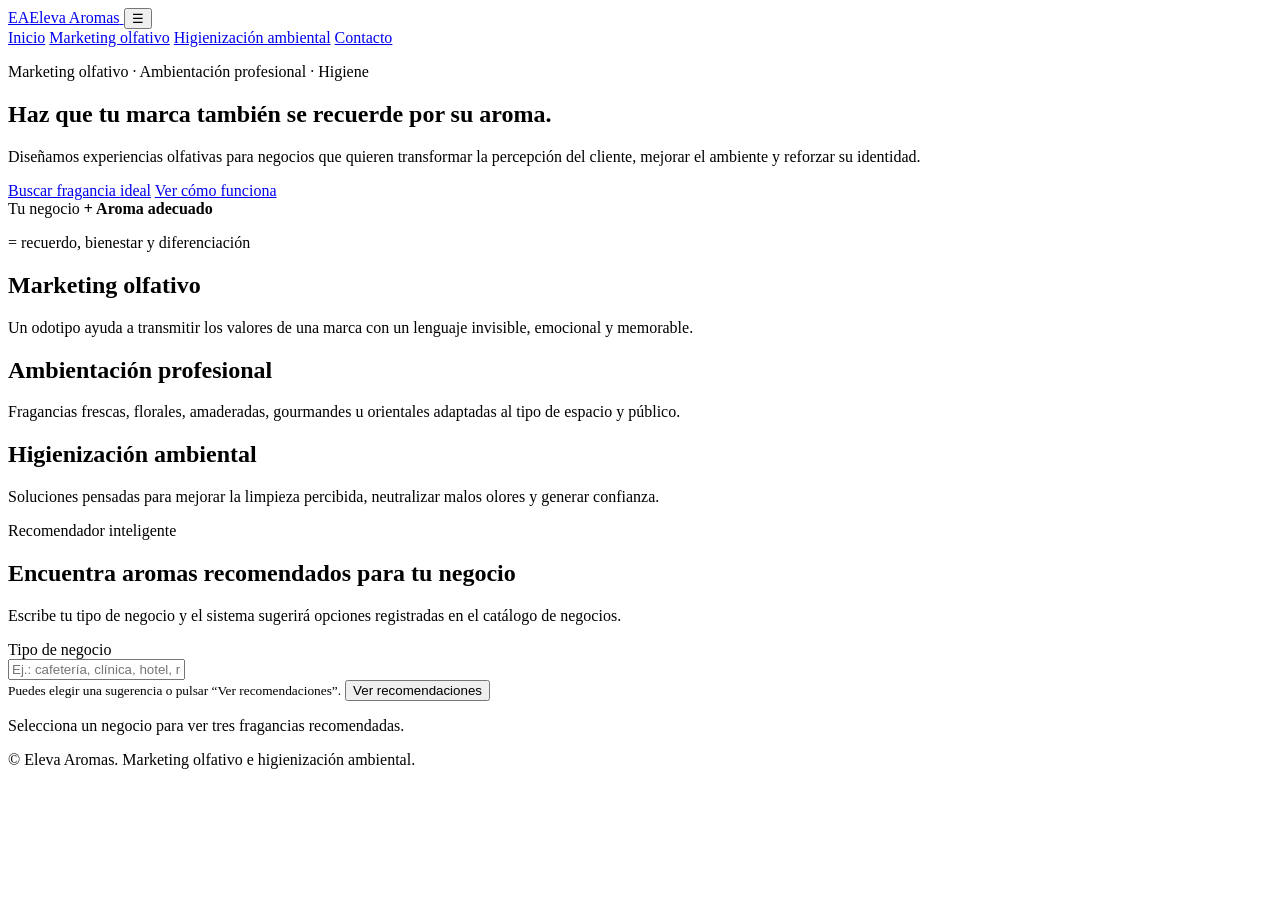
==== index.html @ 7e4d1d44 "Add files via upload" ====
<!doctype html>
<html lang="es">
<head>
  <meta charset="utf-8" />
  <meta name="viewport" content="width=device-width, initial-scale=1" />
  <title>Eleva Aromas | Marketing olfativo e higienización ambiental</title>
  <meta name="description" content="Transforma la experiencia de tus clientes con marketing olfativo, ambientación profesional e higienización ambiental." />
  <link rel="stylesheet" href="css/styles.css" />
  <script defer src="js/data.js"></script>
  <script defer src="js/app.js"></script>
</head>
<body data-page="home">
  <header class="site-header">
    <a class="brand" href="index.html" aria-label="Eleva Aromas inicio">
      <span class="brand-mark">EA</span><span>Eleva Aromas</span>
    </a>
    <button class="nav-toggle" aria-expanded="false" aria-controls="main-nav">☰</button>
    <nav id="main-nav" class="main-nav">
      <a href="index.html" class="active">Inicio</a>
      <a href="marketing-olfativo.html">Marketing olfativo</a>
      <a href="higienizacion.html">Higienización ambiental</a>
      <a href="contacto.html">Contacto</a>
    </nav>
  </header>

  <main>
    <section class="hero hero-home">
      <div class="hero-content reveal">
        <p class="eyebrow">Marketing olfativo · Ambientación profesional · Higiene</p>
        <h1>Haz que tu marca también se recuerde por su aroma.</h1>
        <p class="lead">Diseñamos experiencias olfativas para negocios que quieren transformar la percepción del cliente, mejorar el ambiente y reforzar su identidad.</p>
        <div class="hero-actions">
          <a class="btn primary" href="#recomendador">Buscar fragancia ideal</a>
          <a class="btn ghost" href="marketing-olfativo.html">Ver cómo funciona</a>
        </div>
      </div>
      <div class="hero-card reveal delay-1">
        <span>Tu negocio</span>
        <strong>+ Aroma adecuado</strong>
        <p>= recuerdo, bienestar y diferenciación</p>
      </div>
    </section>

    <section class="section intro-grid">
      <article class="feature-card reveal">
        <h2>Marketing olfativo</h2>
        <p>Un odotipo ayuda a transmitir los valores de una marca con un lenguaje invisible, emocional y memorable.</p>
      </article>
      <article class="feature-card reveal delay-1">
        <h2>Ambientación profesional</h2>
        <p>Fragancias frescas, florales, amaderadas, gourmandes u orientales adaptadas al tipo de espacio y público.</p>
      </article>
      <article class="feature-card reveal delay-2">
        <h2>Higienización ambiental</h2>
        <p>Soluciones pensadas para mejorar la limpieza percibida, neutralizar malos olores y generar confianza.</p>
      </article>
    </section>

    <section id="recomendador" class="section recommender-section">
      <div class="section-heading reveal">
        <p class="eyebrow">Recomendador inteligente</p>
        <h2>Encuentra aromas recomendados para tu negocio</h2>
        <p>Escribe tu tipo de negocio y el sistema sugerirá opciones registradas en el catálogo de negocios.</p>
      </div>
      <div class="recommender reveal delay-1" data-mode="experience">
        <form class="business-form" autocomplete="off">
          <label for="business-input">Tipo de negocio</label>
          <div class="autocomplete-wrap">
            <input id="business-input" class="business-input" type="text" placeholder="Ej.: cafetería, clínica, hotel, ropa de mujer..." aria-describedby="business-help" />
            <div class="suggestions" role="listbox"></div>
          </div>
          <small id="business-help">Puedes elegir una sugerencia o pulsar “Ver recomendaciones”.</small>
          <button class="btn primary" type="submit">Ver recomendaciones</button>
        </form>
        <div class="results-panel" aria-live="polite">
          <p class="empty-state">Selecciona un negocio para ver tres fragancias recomendadas.</p>
        </div>
      </div>
    </section>
  </main>

  <footer class="site-footer">
    <p>© <span class="year"></span> Eleva Aromas. Marketing olfativo e higienización ambiental.</p>
  </footer>
</body>
</html>
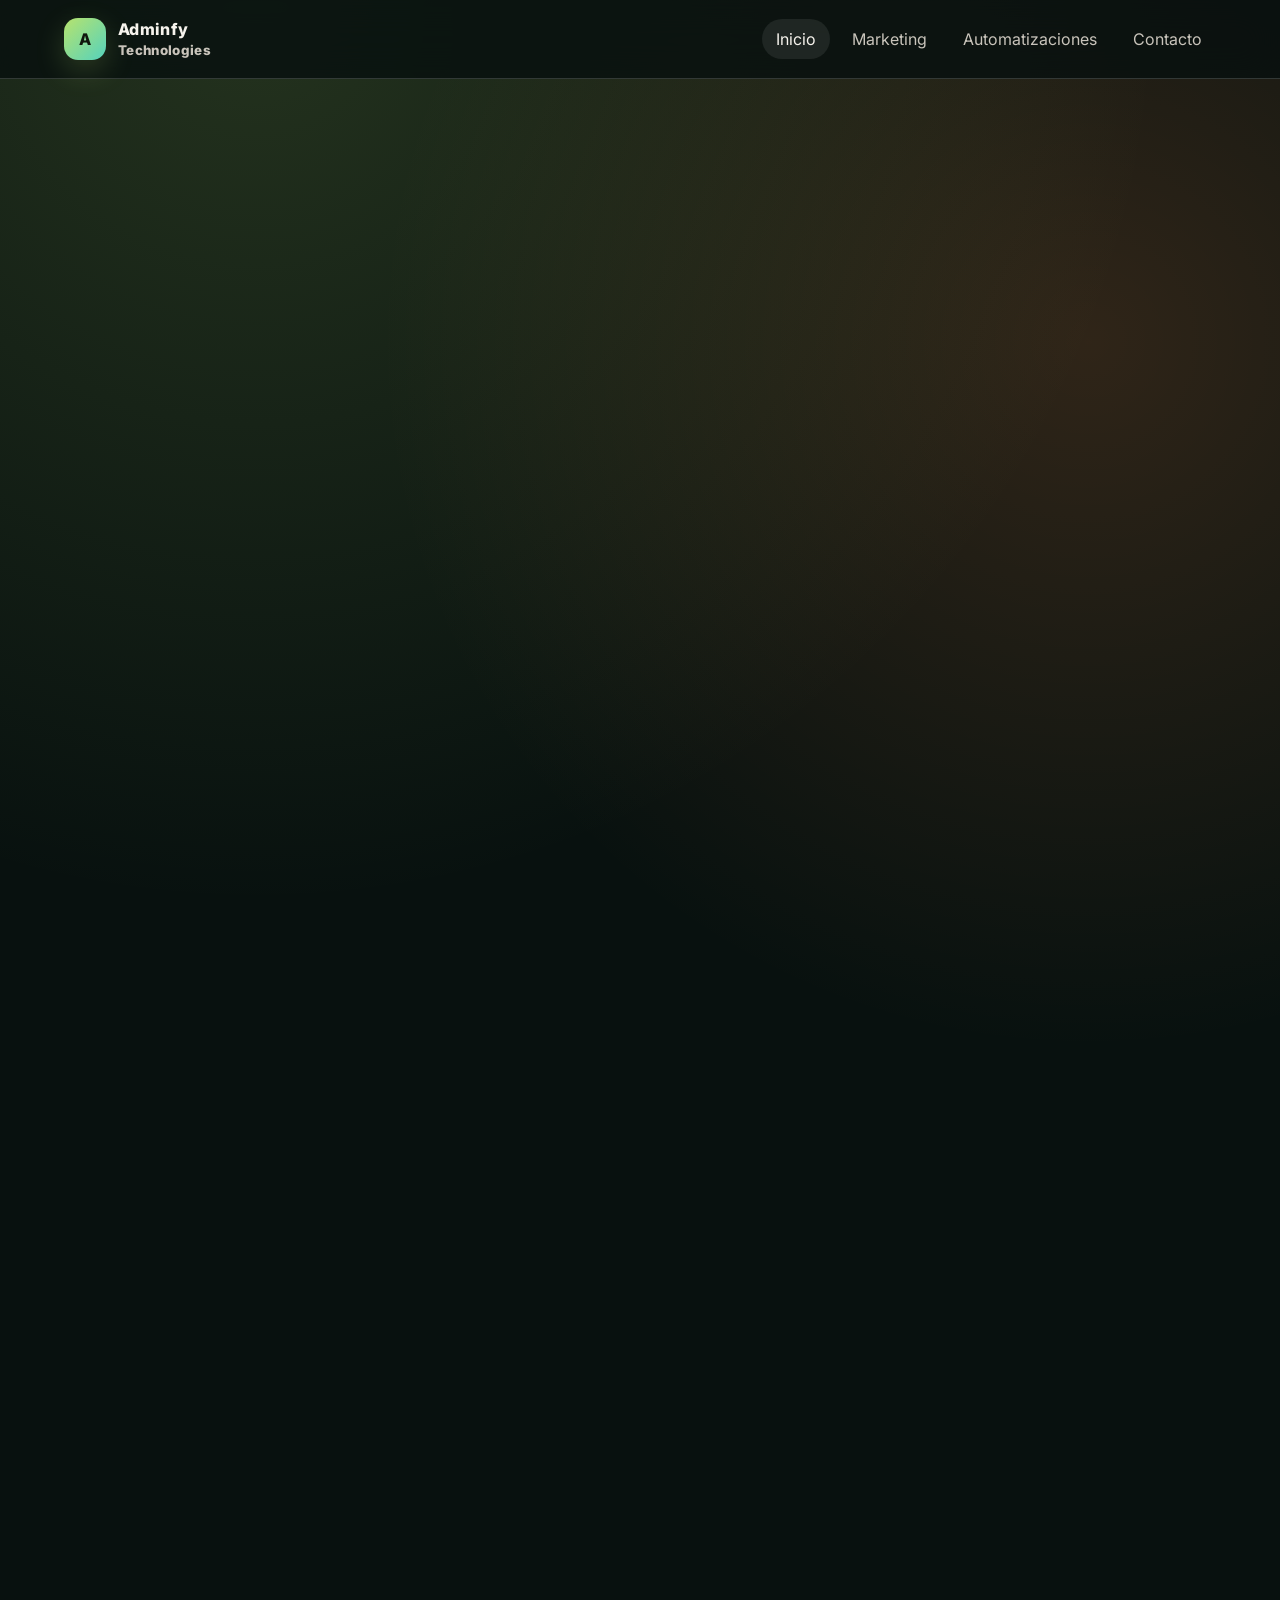
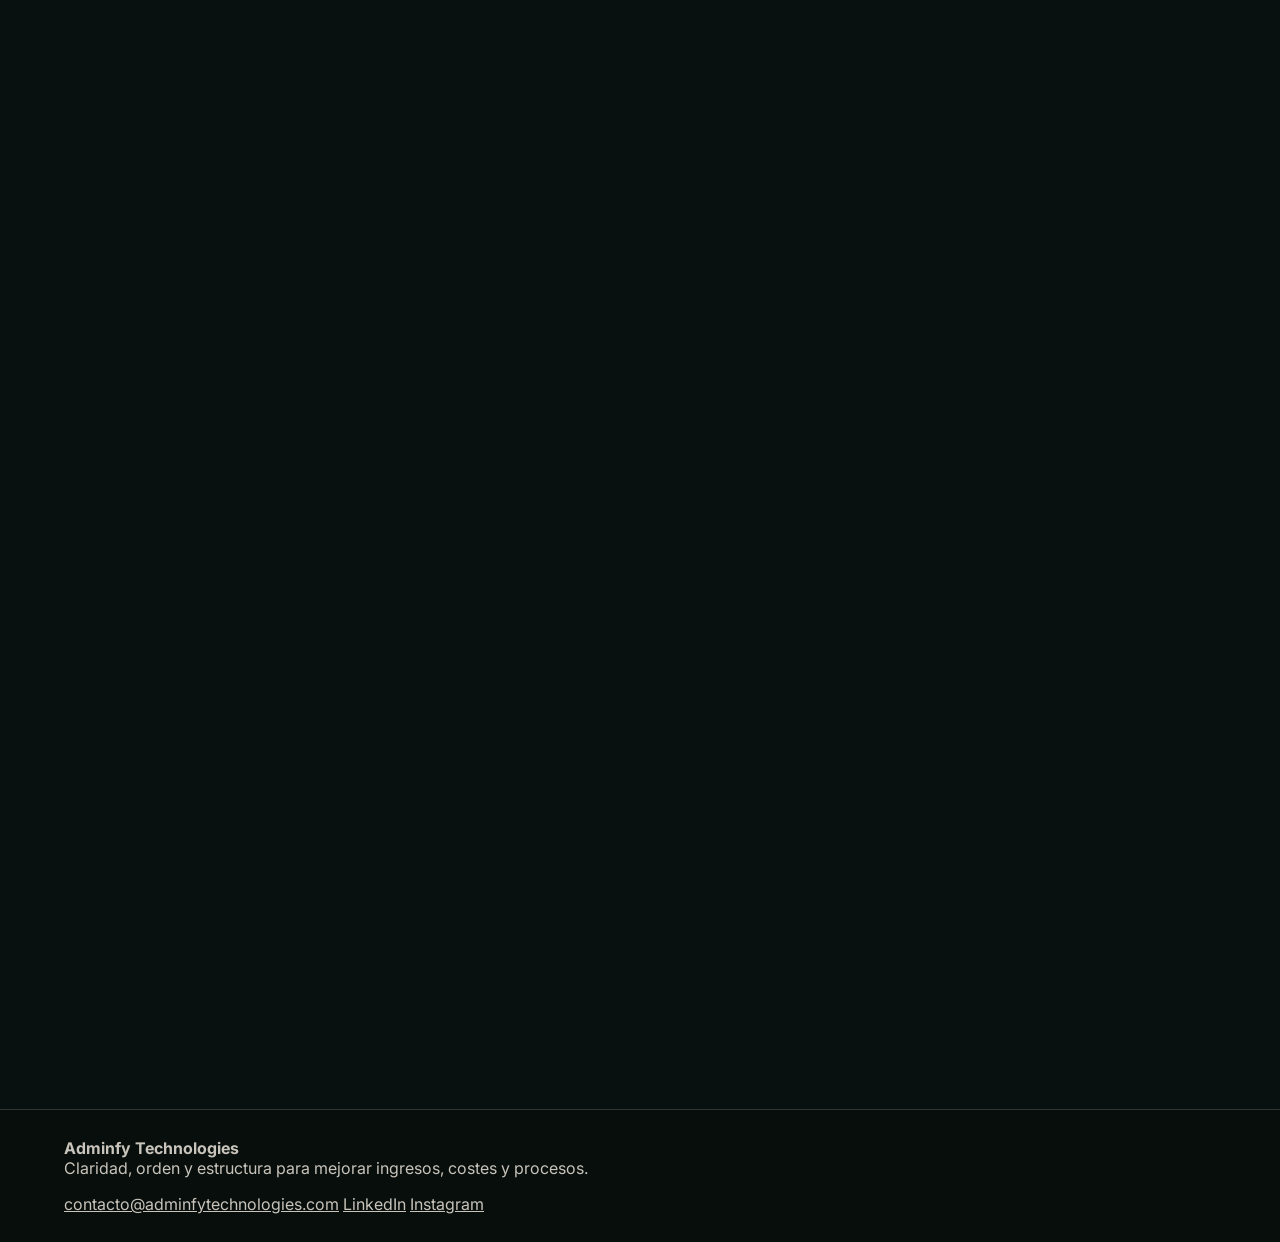
==== commit ed747f10: "Add files via upload" ====
--- a/index.html
+++ b/index.html
@@ -1,86 +1,114 @@
-<!doctype html>
+<!DOCTYPE html>
 <html lang="es">
 <head>
-  <meta charset="utf-8" />
-  <meta name="viewport" content="width=device-width, initial-scale=1" />
-  <title>Eleva Aromas | Marketing olfativo e higienización ambiental</title>
-  <meta name="description" content="Transforma la experiencia de tus clientes con marketing olfativo, ambientación profesional e higienización ambiental." />
+  <meta charset="UTF-8" />
+  <meta name="viewport" content="width=device-width, initial-scale=1.0" />
+  <title>Adminfy Technologies | Marketing, claridad y crecimiento empresarial</title>
+  <meta name="description" content="Adminfy Technologies ayuda a pymes en crecimiento a ganar claridad, orden y estructura mediante marketing estratégico, automatizaciones e inteligencia aplicada al negocio." />
+  <link rel="preconnect" href="https://fonts.googleapis.com">
+  <link rel="preconnect" href="https://fonts.gstatic.com" crossorigin>
+  <link href="https://fonts.googleapis.com/css2?family=Inter:wght@400;500;600;700;800&display=swap" rel="stylesheet">
   <link rel="stylesheet" href="css/styles.css" />
-  <script defer src="js/data.js"></script>
-  <script defer src="js/app.js"></script>
 </head>
-<body data-page="home">
-  <header class="site-header">
-    <a class="brand" href="index.html" aria-label="Eleva Aromas inicio">
-      <span class="brand-mark">EA</span><span>Eleva Aromas</span>
+<body>
+  <header class="site-header" data-header>
+    <a class="brand" href="index.html" aria-label="Inicio Adminfy Technologies">
+      <span class="brand-mark">A</span>
+      <span class="brand-text">Adminfy<br><small>Technologies</small></span>
     </a>
-    <button class="nav-toggle" aria-expanded="false" aria-controls="main-nav">☰</button>
-    <nav id="main-nav" class="main-nav">
+    <button class="nav-toggle" data-nav-toggle aria-label="Abrir menú">☰</button>
+    <nav class="main-nav" data-nav>
       <a href="index.html" class="active">Inicio</a>
-      <a href="marketing-olfativo.html">Marketing olfativo</a>
-      <a href="higienizacion.html">Higienización ambiental</a>
+      <a href="marketing.html">Marketing</a>
+      <a href="automatizaciones.html">Automatizaciones</a>
       <a href="contacto.html">Contacto</a>
     </nav>
   </header>
 
   <main>
-    <section class="hero hero-home">
-      <div class="hero-content reveal">
-        <p class="eyebrow">Marketing olfativo · Ambientación profesional · Higiene</p>
-        <h1>Haz que tu marca también se recuerde por su aroma.</h1>
-        <p class="lead">Diseñamos experiencias olfativas para negocios que quieren transformar la percepción del cliente, mejorar el ambiente y reforzar su identidad.</p>
+    <section class="hero section-pad">
+      <div class="hero-copy reveal">
+        <p class="eyebrow">Claridad · Orden · Estructura</p>
+        <h1>¿Tu marketing está impulsando tu negocio o solo está ocupando espacio?</h1>
+        <p class="hero-lead">En Adminfy Technologies convertimos tu presencia digital en un sistema de captación, confianza y crecimiento. Marketing claro, humano y conectado con tus procesos reales.</p>
         <div class="hero-actions">
-          <a class="btn primary" href="#recomendador">Buscar fragancia ideal</a>
-          <a class="btn ghost" href="marketing-olfativo.html">Ver cómo funciona</a>
+          <a class="btn btn-primary" href="contacto.html">Solicitar diagnóstico</a>
+          <a class="btn btn-secondary" href="marketing.html">Ver proceso de marketing</a>
         </div>
       </div>
-      <div class="hero-card reveal delay-1">
-        <span>Tu negocio</span>
-        <strong>+ Aroma adecuado</strong>
-        <p>= recuerdo, bienestar y diferenciación</p>
+      <div class="hero-panel reveal" aria-label="Resumen de impacto">
+        <div class="metric-card main-metric">
+          <span class="metric-number">20–30%</span>
+          <span class="metric-label">ahorro operativo estimado al optimizar procesos</span>
+        </div>
+        <div class="mini-grid">
+          <div><strong>Más leads</strong><span>con mensajes que conectan</span></div>
+          <div><strong>Más foco</strong><span>sin acciones improvisadas</span></div>
+          <div><strong>Más control</strong><span>con métricas accionables</span></div>
+          <div><strong>Más orden</strong><span>entre marketing, ventas y operaciones</span></div>
+        </div>
       </div>
     </section>
 
-    <section class="section intro-grid">
-      <article class="feature-card reveal">
-        <h2>Marketing olfativo</h2>
-        <p>Un odotipo ayuda a transmitir los valores de una marca con un lenguaje invisible, emocional y memorable.</p>
-      </article>
-      <article class="feature-card reveal delay-1">
-        <h2>Ambientación profesional</h2>
-        <p>Fragancias frescas, florales, amaderadas, gourmandes u orientales adaptadas al tipo de espacio y público.</p>
-      </article>
-      <article class="feature-card reveal delay-2">
-        <h2>Higienización ambiental</h2>
-        <p>Soluciones pensadas para mejorar la limpieza percibida, neutralizar malos olores y generar confianza.</p>
-      </article>
+    <section class="section-pad split-section">
+      <div class="section-heading reveal">
+        <p class="eyebrow">La pregunta clave</p>
+        <h2>El marketing no es publicar más. Es vender mejor la confianza que ya mereces.</h2>
+      </div>
+      <div class="comparison-grid reveal">
+        <article class="comparison-card good">
+          <span class="card-icon">✓</span>
+          <h3>Buen marketing</h3>
+          <p>Explica tu valor con claridad, atrae clientes adecuados, reduce dudas antes de la llamada comercial y convierte tu web en una herramienta de crecimiento.</p>
+        </article>
+        <article class="comparison-card bad">
+          <span class="card-icon">!</span>
+          <h3>Mal marketing</h3>
+          <p>Genera ruido, confunde al cliente, desperdicia presupuesto, transmite una imagen improvisada y deja oportunidades en manos de la competencia.</p>
+        </article>
+      </div>
     </section>
 
-    <section id="recomendador" class="section recommender-section">
-      <div class="section-heading reveal">
-        <p class="eyebrow">Recomendador inteligente</p>
-        <h2>Encuentra aromas recomendados para tu negocio</h2>
-        <p>Escribe tu tipo de negocio y el sistema sugerirá opciones registradas en el catálogo de negocios.</p>
+    <section class="section-pad dark-band">
+      <div class="section-heading centered reveal">
+        <p class="eyebrow">Para pymes que quieren crecer</p>
+        <h2>Marketing pensado para empresas con procesos reales, equipos reales y objetivos medibles.</h2>
+        <p>Trabajamos especialmente con negocios que necesitan ordenar su comunicación, captar leads y mostrar resultados: clínicas, academias, despachos, asesorías y empresas de servicios.</p>
       </div>
-      <div class="recommender reveal delay-1" data-mode="experience">
-        <form class="business-form" autocomplete="off">
-          <label for="business-input">Tipo de negocio</label>
-          <div class="autocomplete-wrap">
-            <input id="business-input" class="business-input" type="text" placeholder="Ej.: cafetería, clínica, hotel, ropa de mujer..." aria-describedby="business-help" />
-            <div class="suggestions" role="listbox"></div>
-          </div>
-          <small id="business-help">Puedes elegir una sugerencia o pulsar “Ver recomendaciones”.</small>
-          <button class="btn primary" type="submit">Ver recomendaciones</button>
-        </form>
-        <div class="results-panel" aria-live="polite">
-          <p class="empty-state">Selecciona un negocio para ver tres fragancias recomendadas.</p>
-        </div>
+      <div class="cards-3 reveal">
+        <article class="feature-card">
+          <h3>Diagnóstico honesto</h3>
+          <p>Analizamos dónde se pierde claridad: mensaje, web, embudo, redes, seguimiento y propuesta comercial.</p>
+        </article>
+        <article class="feature-card">
+          <h3>Estrategia accionable</h3>
+          <p>Definimos qué comunicar, a quién, por qué canal y con qué métrica vamos a decidir si funciona.</p>
+        </article>
+        <article class="feature-card">
+          <h3>Implementación cercana</h3>
+          <p>Avanzamos con agilidad, priorizando acciones que generen aprendizaje, leads y mejora continua.</p>
+        </article>
       </div>
+    </section>
+
+    <section class="section-pad cta-section reveal">
+      <h2>Haz que tu marketing trabaje para tu empresa, no al revés.</h2>
+      <p>Te ayudamos a detectar qué está frenando tu captación y cómo transformarlo en un sistema claro, medible y escalable.</p>
+      <a class="btn btn-primary" href="contacto.html">Hablar con Adminfy</a>
     </section>
   </main>
 
   <footer class="site-footer">
-    <p>© <span class="year"></span> Eleva Aromas. Marketing olfativo e higienización ambiental.</p>
+    <div>
+      <strong>Adminfy Technologies</strong>
+      <p>Claridad, orden y estructura para mejorar ingresos, costes y procesos.</p>
+    </div>
+    <div class="footer-links">
+      <a href="mailto:contacto@adminfytechnologies.com">contacto@adminfytechnologies.com</a>
+      <a href="https://www.linkedin.com/company/adminfy/" target="_blank" rel="noopener">LinkedIn</a>
+      <a href="https://www.instagram.com/adminfytechnologies?igsh=MWVpcm9pZWliNTd4ZA==" target="_blank" rel="noopener">Instagram</a>
+    </div>
   </footer>
+  <script src="js/main.js"></script>
 </body>
 </html>
--- a/css/styles.css
+++ b/css/styles.css
@@ -0,0 +1,347 @@
+:root {
+  --bg: #08110f;
+  --bg-soft: #101c18;
+  --card: rgba(255, 255, 255, 0.08);
+  --card-strong: rgba(255, 255, 255, 0.13);
+  --text: #f6f3ed;
+  --muted: #c9c4bb;
+  --brand: #b7e36d;
+  --brand-2: #55d2bd;
+  --warm: #ff8d48;
+  --line: rgba(255, 255, 255, 0.16);
+  --shadow: 0 24px 70px rgba(0, 0, 0, 0.35);
+  --radius: 26px;
+}
+
+* { box-sizing: border-box; }
+html { scroll-behavior: smooth; }
+body {
+  margin: 0;
+  font-family: Inter, ui-sans-serif, system-ui, -apple-system, BlinkMacSystemFont, "Segoe UI", sans-serif;
+  background: radial-gradient(circle at 20% 0%, rgba(183, 227, 109, 0.16), transparent 30%),
+              radial-gradient(circle at 85% 12%, rgba(255, 141, 72, 0.16), transparent 26%), var(--bg);
+  color: var(--text);
+}
+
+a { color: inherit; }
+
+.site-header {
+  position: sticky;
+  top: 0;
+  z-index: 20;
+  display: flex;
+  align-items: center;
+  justify-content: space-between;
+  gap: 24px;
+  padding: 18px clamp(18px, 5vw, 64px);
+  backdrop-filter: blur(18px);
+  background: rgba(8, 17, 15, 0.82);
+  border-bottom: 1px solid var(--line);
+}
+
+.brand {
+  display: inline-flex;
+  align-items: center;
+  gap: 12px;
+  text-decoration: none;
+  font-weight: 800;
+  letter-spacing: .02em;
+}
+
+.brand-mark {
+  width: 42px;
+  height: 42px;
+  display: grid;
+  place-items: center;
+  border-radius: 14px;
+  color: #10170d;
+  background: linear-gradient(135deg, var(--brand), var(--brand-2));
+  box-shadow: 0 10px 30px rgba(183, 227, 109, 0.2);
+}
+
+.main-nav {
+  display: flex;
+  align-items: center;
+  gap: 8px;
+}
+
+.main-nav a {
+  text-decoration: none;
+  color: var(--muted);
+  padding: 10px 14px;
+  border-radius: 999px;
+  transition: .2s ease;
+}
+
+.main-nav a:hover,
+.main-nav a.active {
+  color: var(--text);
+  background: var(--card);
+}
+
+.nav-toggle { display: none; }
+
+.hero {
+  min-height: 76vh;
+  display: grid;
+  grid-template-columns: minmax(0, 1.2fr) minmax(280px, .8fr);
+  align-items: center;
+  gap: clamp(24px, 6vw, 72px);
+  padding: clamp(72px, 10vw, 130px) clamp(18px, 5vw, 64px);
+}
+
+.hero-home {
+  position: relative;
+  overflow: hidden;
+}
+
+.hero-home::after,
+.inner-hero::after {
+  content: "";
+  position: absolute;
+  inset: auto -10% -25% 45%;
+  height: 58%;
+  background: radial-gradient(circle, rgba(255, 87, 107, 0.22), transparent 55%),
+              radial-gradient(circle at 60% 35%, rgba(85, 210, 189, 0.18), transparent 48%);
+  filter: blur(10px);
+  pointer-events: none;
+}
+
+.inner-hero {
+  position: relative;
+  min-height: 52vh;
+  grid-template-columns: 1fr;
+}
+
+.hygiene-hero { background: linear-gradient(120deg, rgba(85, 210, 189, 0.12), transparent); }
+.contact-hero { background: linear-gradient(120deg, rgba(183, 227, 109, 0.12), transparent); }
+
+.hero-content {
+  max-width: 820px;
+  position: relative;
+  z-index: 1;
+}
+
+.eyebrow {
+  margin: 0 0 14px;
+  color: var(--brand);
+  font-size: .82rem;
+  text-transform: uppercase;
+  letter-spacing: .16em;
+  font-weight: 800;
+}
+
+h1, h2, h3, h4, p { margin-top: 0; }
+h1 {
+  font-size: clamp(3rem, 8vw, 6.8rem);
+  line-height: .92;
+  letter-spacing: -.07em;
+  margin-bottom: 24px;
+}
+h2 { font-size: clamp(2rem, 4vw, 4rem); line-height: 1; letter-spacing: -.045em; }
+h3 { font-size: clamp(1.4rem, 2vw, 2rem); }
+h4 { font-size: 1.25rem; margin-bottom: 12px; }
+.lead { color: var(--muted); font-size: clamp(1.1rem, 2vw, 1.35rem); line-height: 1.7; max-width: 720px; }
+
+.hero-actions { display: flex; flex-wrap: wrap; gap: 14px; margin-top: 32px; }
+.btn {
+  border: 0;
+  border-radius: 999px;
+  padding: 13px 20px;
+  font-weight: 800;
+  cursor: pointer;
+  text-decoration: none;
+  display: inline-flex;
+  align-items: center;
+  justify-content: center;
+  gap: 8px;
+  transition: transform .2s ease, background .2s ease, border-color .2s ease;
+}
+.btn:hover { transform: translateY(-2px); }
+.btn.primary { background: linear-gradient(135deg, var(--brand), var(--brand-2)); color: #0d160f; }
+.btn.ghost, .btn.secondary { color: var(--text); background: var(--card); border: 1px solid var(--line); }
+
+.hero-card {
+  position: relative;
+  z-index: 1;
+  padding: clamp(28px, 4vw, 44px);
+  border-radius: var(--radius);
+  background: linear-gradient(145deg, rgba(255, 255, 255, .14), rgba(255, 255, 255, .04));
+  box-shadow: var(--shadow);
+  border: 1px solid var(--line);
+}
+.hero-card span { display: block; color: var(--muted); margin-bottom: 12px; }
+.hero-card strong { display: block; font-size: clamp(2rem, 5vw, 4rem); line-height: .94; letter-spacing: -.06em; }
+.hero-card p { margin-top: 18px; color: var(--brand); font-weight: 700; }
+
+.section { padding: clamp(64px, 9vw, 110px) clamp(18px, 5vw, 64px); }
+.section-heading { max-width: 820px; margin-bottom: 32px; }
+.section-heading p:not(.eyebrow) { color: var(--muted); font-size: 1.1rem; }
+
+.intro-grid, .cards-row {
+  display: grid;
+  grid-template-columns: repeat(3, 1fr);
+  gap: 18px;
+}
+.feature-card, .contact-card, .recommender, .timeline {
+  border: 1px solid var(--line);
+  border-radius: var(--radius);
+  background: var(--card);
+  box-shadow: var(--shadow);
+}
+.feature-card { padding: 28px; min-height: 230px; }
+.feature-card p, .split p, .timeline, .contact-card, .form-note { color: var(--muted); line-height: 1.7; }
+
+.recommender-section { background: rgba(255, 255, 255, 0.03); }
+.alt-bg { background: rgba(183, 227, 109, 0.055); }
+.recommender {
+  display: grid;
+  grid-template-columns: 380px minmax(0, 1fr);
+  gap: 28px;
+  padding: clamp(20px, 3vw, 34px);
+}
+.business-form { display: flex; flex-direction: column; gap: 14px; }
+label { color: var(--text); font-weight: 800; }
+input, textarea {
+  width: 100%;
+  margin-top: 8px;
+  border: 1px solid var(--line);
+  border-radius: 18px;
+  background: rgba(0, 0, 0, .24);
+  color: var(--text);
+  padding: 14px 15px;
+  outline: none;
+  font: inherit;
+}
+input:focus, textarea:focus { border-color: var(--brand); box-shadow: 0 0 0 4px rgba(183, 227, 109, .12); }
+small { color: var(--muted); }
+.autocomplete-wrap { position: relative; }
+.suggestions {
+  display: none;
+  position: absolute;
+  inset: calc(100% + 8px) 0 auto 0;
+  z-index: 10;
+  max-height: 310px;
+  overflow: auto;
+  padding: 8px;
+  background: #14201c;
+  border: 1px solid var(--line);
+  border-radius: 18px;
+  box-shadow: var(--shadow);
+}
+.suggestions.open { display: grid; gap: 4px; }
+.suggestions button {
+  text-align: left;
+  border: 0;
+  color: var(--text);
+  background: transparent;
+  padding: 10px 12px;
+  border-radius: 12px;
+  cursor: pointer;
+}
+.suggestions button:hover { background: var(--card-strong); }
+.results-panel { min-height: 320px; }
+.empty-state {
+  height: 100%;
+  min-height: 260px;
+  display: grid;
+  place-items: center;
+  text-align: center;
+  color: var(--muted);
+  border: 1px dashed var(--line);
+  border-radius: 22px;
+  padding: 24px;
+}
+.result-header {
+  display: flex;
+  justify-content: space-between;
+  gap: 18px;
+  align-items: start;
+  margin-bottom: 20px;
+}
+.result-header p { color: var(--muted); margin-bottom: 6px; }
+.fragrance-grid {
+  display: grid;
+  grid-template-columns: repeat(3, 1fr);
+  gap: 14px;
+}
+.fragrance-card {
+  min-height: 230px;
+  padding: 22px;
+  border-radius: 22px;
+  background: linear-gradient(155deg, rgba(255,255,255,.13), rgba(255,255,255,.045));
+  border: 1px solid var(--line);
+}
+.fragrance-card span { color: var(--brand); font-size: .82rem; font-weight: 800; text-transform: uppercase; letter-spacing: .08em; }
+.fragrance-card p { color: var(--muted); line-height: 1.65; }
+
+.split {
+  display: grid;
+  grid-template-columns: 1fr .9fr;
+  gap: 40px;
+  align-items: center;
+}
+.benefit-list { display: grid; grid-template-columns: repeat(2, 1fr); gap: 14px; }
+.benefit-list span {
+  padding: 22px;
+  border-radius: 20px;
+  background: var(--card);
+  border: 1px solid var(--line);
+  font-weight: 800;
+}
+.timeline { padding: 28px 28px 28px 54px; }
+.timeline li { margin: 12px 0; }
+.contact-grid { display: grid; grid-template-columns: .8fr 1.2fr; gap: 24px; }
+.contact-card, .contact-form { padding: 28px; }
+.contact-form { border-radius: var(--radius); background: var(--card); border: 1px solid var(--line); }
+.contact-form { display: grid; gap: 14px; }
+
+.site-footer {
+  padding: 28px clamp(18px, 5vw, 64px);
+  color: var(--muted);
+  border-top: 1px solid var(--line);
+  background: rgba(0,0,0,.18);
+}
+
+.reveal { opacity: 0; transform: translateY(18px); transition: opacity .7s ease, transform .7s ease; }
+.reveal.visible { opacity: 1; transform: none; }
+.delay-1 { transition-delay: .12s; }
+.delay-2 { transition-delay: .24s; }
+
+@media (max-width: 980px) {
+  .hero, .recommender, .split, .contact-grid { grid-template-columns: 1fr; }
+  .intro-grid, .cards-row, .fragrance-grid { grid-template-columns: 1fr; }
+  .hero { min-height: auto; }
+}
+
+@media (max-width: 760px) {
+  .nav-toggle {
+    display: inline-flex;
+    width: 44px;
+    height: 44px;
+    border-radius: 14px;
+    border: 1px solid var(--line);
+    background: var(--card);
+    color: var(--text);
+    align-items: center;
+    justify-content: center;
+    font-size: 1.35rem;
+  }
+  .main-nav {
+    position: absolute;
+    top: 78px;
+    left: 18px;
+    right: 18px;
+    display: none;
+    flex-direction: column;
+    align-items: stretch;
+    padding: 12px;
+    border-radius: 20px;
+    background: #101c18;
+    border: 1px solid var(--line);
+  }
+  .main-nav.open { display: flex; }
+  .result-header { flex-direction: column; }
+  h1 { font-size: clamp(2.7rem, 14vw, 4rem); }
+  .section { padding-top: 52px; padding-bottom: 52px; }
+}
